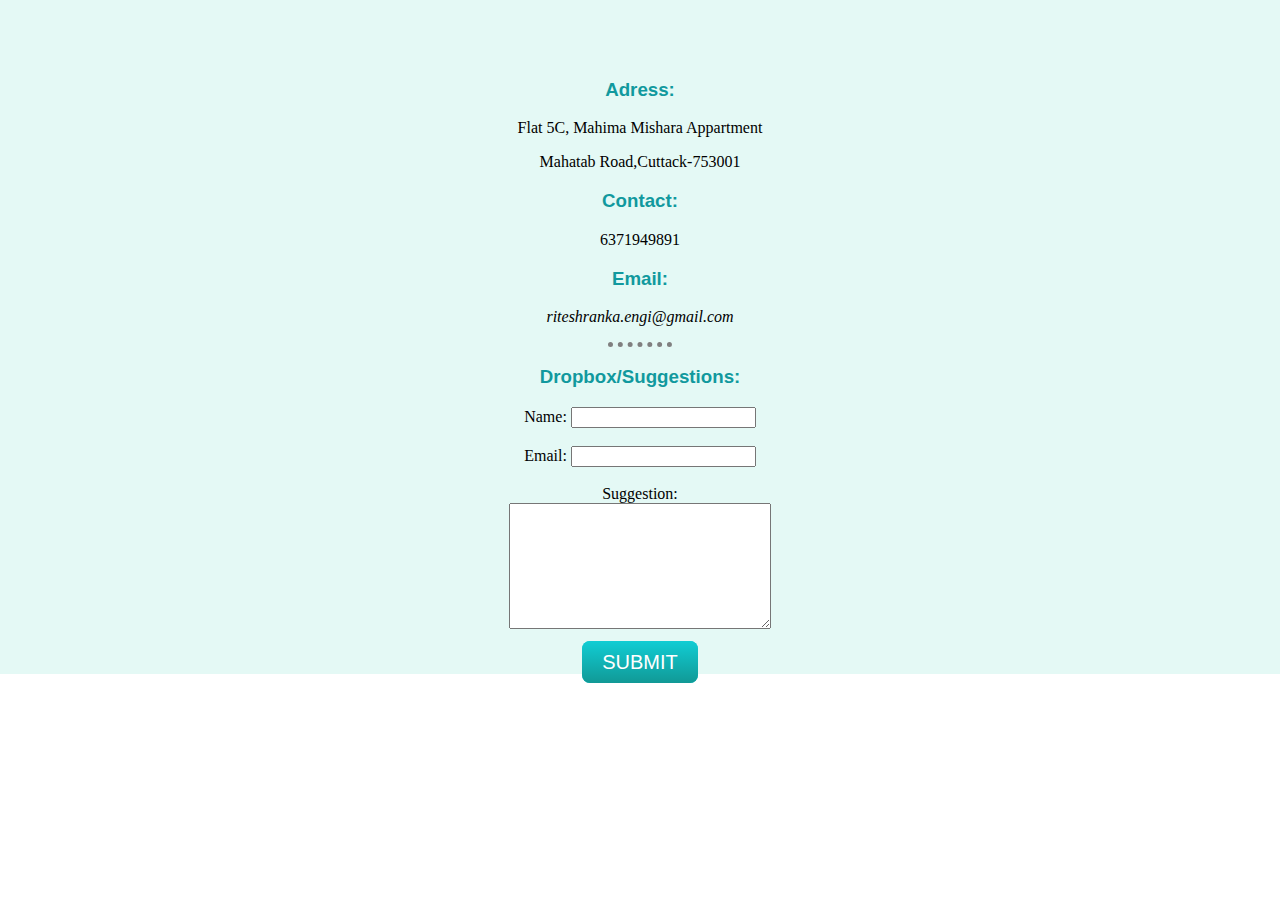
==== contact_me.html @ 549878c8 "Added files" ====
<!DOCTYPE html>
<html lang="en" dir="ltr">
  <head>
    <meta charset="utf-8">
    <title>Contact Me</title>
    <link rel="stylesheet" href="styles.css">
  </head>
  <body background-color: #66BFBF;>
    <div class="top">
    <h3>Adress:</h3>
    <p>Flat 5C, Mahima Mishara Appartment</p>
    <p>Mahatab Road,Cuttack-753001</p>
    <h3>Contact:</h3>
    <p>6371949891</p>
    <h3>Email:</h3>
    <p><em>riteshranka.engi@gmail.com</em></p>
    <hr>
    <h3>Dropbox/Suggestions:</h3>
    <form action="mailto:riteshranka.engi@gmail.com" method="post" enctype="text/plain">
      <label for="">Name:</label>
      <input type="text" name="Name" value=""><br><br>
      <label for="">Email:</label>
      <input type="email" name="Email" value=""><br><br>
      <label for="">Suggestion:</label><br>
      <textarea name="Message" rows="8" cols="30"></textarea><br><br>
      <a class="btn" href="mailto:riteshranka.engi@gmail.com">SUBMIT</a>
    </form>
  </div>
  </body>
</html>
---- styles.css ----
body{
  margin: 0;
  text-align: center;
  font-family: 'Merriweather', serif;
}
h1{
  color: #66BFBF;
  margin: 0 auto;
  font-family: 'Sacramento', cursive;
  font-size: 650%;
}
h2{
  color: #66BFBF;
  font-family: 'Montserrat', sans-serif;
  font-size: 2.5rem;
}

h3{
  color: #11999E;
  font-family: 'Montserrat', sans-serif;
}
span{
  text-decoration: underline;
}
.top{
  background-color: #E4F9F5;
  padding-top: 3.75rem;
}

.cloud1{
  position: relative;
  left: 18.75rem;
  bottom: 0.8rem;
}

.cloud2{
  position:absolute;
}

hr{
  border-style: dotted none none;
  border-color: grey;
  border-width:0.33rem;
  width: 5%;
}

.profile{
  margin: 6.25rem auto;
}

.skill-row{
  width:50%;
  margin: 6.25rem auto;
  text-align: left;
  line-height: 2;
}
.skill1-img{
  height: 12.5rem;
  width: 18.75rem;
  float: left;
  margin-right: 1.875rem;

}
.skill2-img{
  height: 12.5rem;
  width: 18.75rem;
  float: right;
  margin-left: 1.875rem;
}
.skill3-img{
  height: 12.5rem;
  width: 18.75rem;
  float: left;
  margin-right:1.875rem;
}
.skill4-img{
  height: 12.5rem;
  width: 18.75rem;
  float: right;
}

.bottom-container{
  background-color: #66BFBF;
  padding: 2.5rem;
}
a{
   color: #11999E;
   text-decoration: none;
   margin: 0.625rem 1.25rem;
}

.skills{
  margin-top: 3.75rem;
}

.contact-me{
  margin-top: 3.75rem;
  margin-bottom: 3.75rem;
}
.last-p{
  margin-top: 2.5rem;
  margin-bottom: 2.5rem;
}
.btn {
 background: #11cdd4;
 background-image: -webkit-linear-gradient(top, #11cdd4, #119996);
 background-image: -moz-linear-gradient(top, #11cdd4, #119996);
 background-image: -ms-linear-gradient(top, #11cdd4, #119996);
 background-image: -o-linear-gradient(top, #11cdd4, #119996);
 background-image: linear-gradient(to bottom, #11cdd4, #119996);
 -webkit-border-radius: 8;
 -moz-border-radius: 8;
 border-radius: 0.5rem;
 font-family: Arial;
 color: #ffffff;
 font-size: 1.25rem;
 padding: 0.625rem 1.25rem;
 text-decoration: none;
}

.btn:hover {
 background: #30e3cb;
 background-image: -webkit-linear-gradient(top, #30e3cb, #2bc4ad);
 background-image: -moz-linear-gradient(top, #30e3cb, #2bc4ad);
 background-image: -ms-linear-gradient(top, #30e3cb, #2bc4ad);
 background-image: -o-linear-gradient(top, #30e3cb, #2bc4ad);
 background-image: linear-gradient(to bottom, #30e3cb, #2bc4ad);
 text-decoration: none;
}
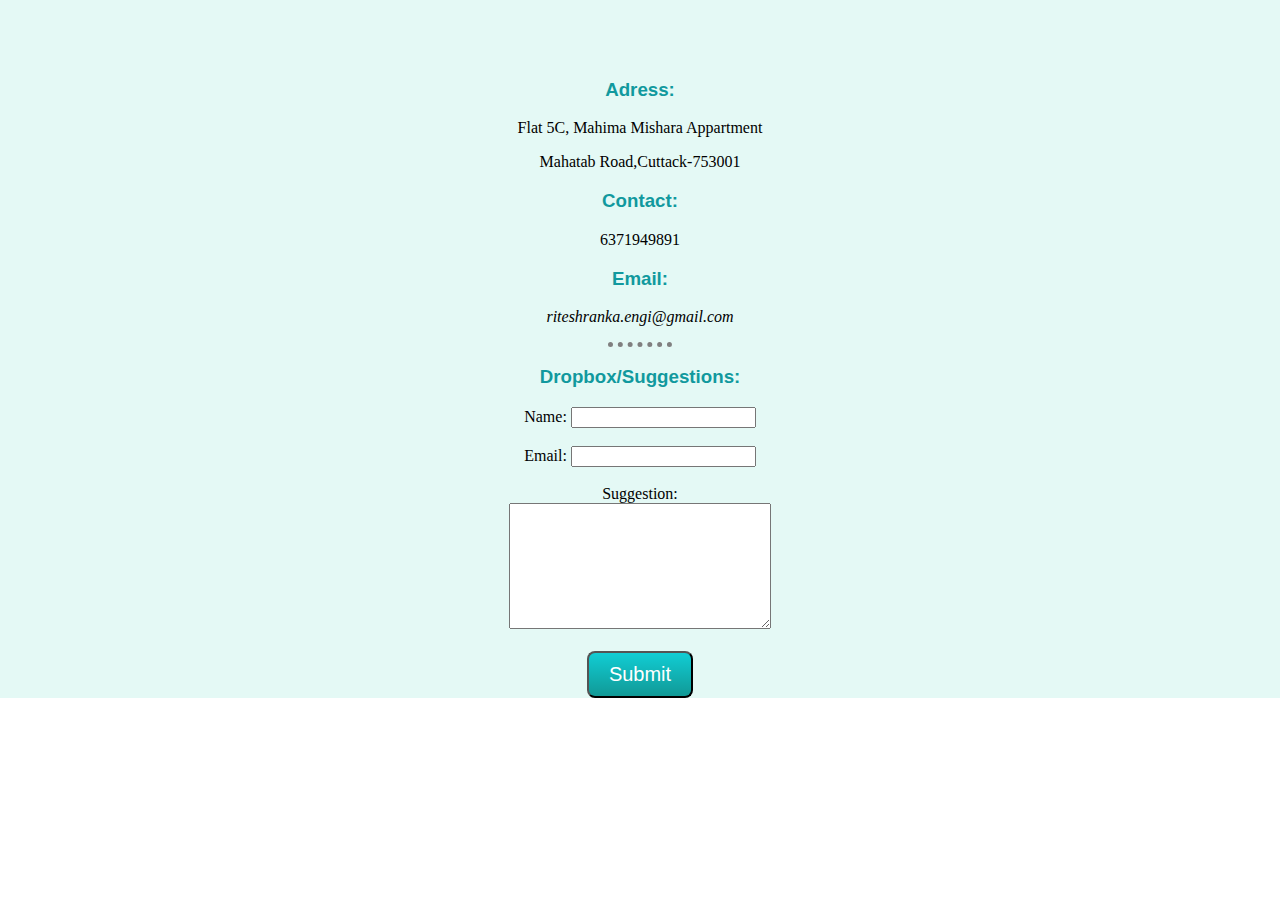
==== commit d23b78c9: "contact updated" ====
--- a/contact_me.html
+++ b/contact_me.html
@@ -23,7 +23,7 @@
       <input type="email" name="Email" value=""><br><br>
       <label for="">Suggestion:</label><br>
       <textarea name="Message" rows="8" cols="30"></textarea><br><br>
-      <a class="btn" href="mailto:riteshranka.engi@gmail.com">SUBMIT</a>
+      <input class="btn" type="submit" name="">
     </form>
   </div>
   </body>
